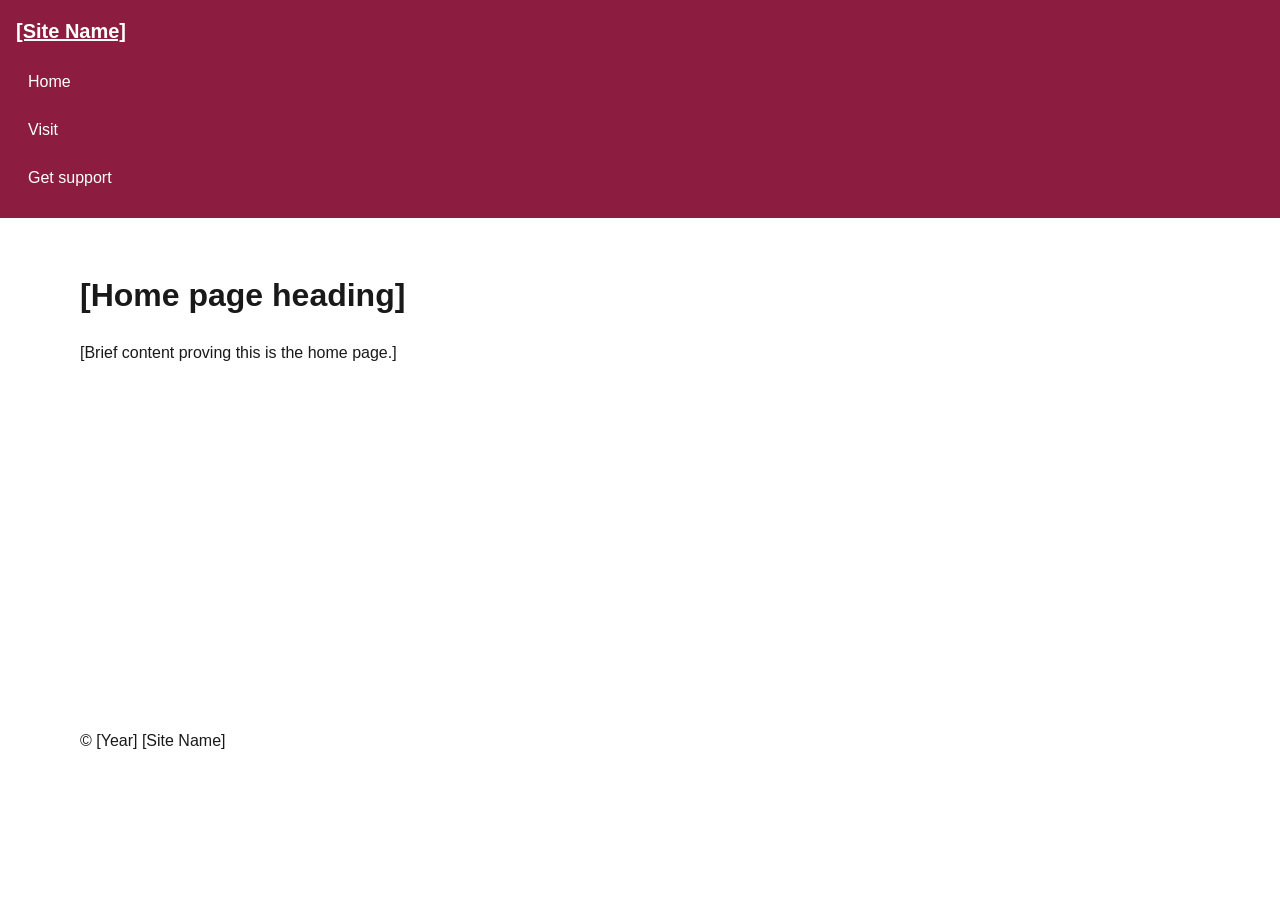
==== index.html @ 4530fa88 "intial commit" ====
<!doctype html>
<html lang="en">
  <head>
    <meta charset="utf-8" />
    <meta name="viewport" content="width=device-width,initial-scale=1" />
    <title>Home | [Site Name]</title>
    <link rel="stylesheet" href="styles.css" />
    <script src="navigation.js" defer></script>
  </head>
  <body>
    <a class="skip-link" href="#main">Skip to main content</a>
    <header class="site-header">
      <a class="brand" href="index.html">[Site Name]</a>
      <nav aria-label="Primary navigation">
        <button
          class="menu-button"
          type="button"
          aria-controls="primary-nav"
          aria-expanded="false"
          hidden
        >
          Menu
        </button>
        <ul class="nav-list" id="primary-nav">
          <li><a href="index.html" aria-current="page">Home</a></li>
          <li><a href="visit.html">Visit</a></li>
          <li><a href="support.html">Get support</a></li>
          <!-- TODO: add 2-4 purposeful destinations. -->
        </ul>
      </nav>
    </header>
    <main id="main">
      <h1>[Home page heading]</h1>
      <p>[Brief content proving this is the home page.]</p>
    </main>
    <footer><p>&copy; [Year] [Site Name]</p></footer>
  </body>
</html>
---- styles.css ----
:root {
  --brand: #8c1d40;
  --accent: #ffc627;
  --ink: #191919;
  --paper: #fff;
  --surface: #f1f1f1;
  --max: 70rem;
  --space: 1rem;
}
* {
  box-sizing: border-box;
}
body {
  margin: 0;
  color: var(--ink);
  background: var(--paper);
  font:
    1rem/1.5 Arial,
    sans-serif;
}
.skip-link {
  position: absolute;
  left: 0.5rem;
  top: -6rem;
  z-index: 20;
  background: var(--paper);
  color: var(--ink);
  padding: 0.75rem;
}
.skip-link:focus {
  top: 0.5rem;
}
.site-header {
  background: var(--brand);
  color: var(--paper);
  padding: var(--space);
}
.brand {
  color: inherit;
  font-size: 1.25rem;
  font-weight: 700;
}
.menu-button {
  /* TODO: native button appearance, focus, and comfortable target. */
}
.nav-list {
  list-style: none;
  margin: 0.75rem 0 0;
  padding: 0; /* TODO: narrow layout. */
}
.nav-list a {
  display: block;
  color: var(--paper);
  padding: 0.75rem;
  text-decoration: none;
}
/* TODO: hover, focus-visible, active, and aria-current styles. */
/* TODO: hide only the enhanced, collapsed narrow list. */
main,
footer {
  width: min(100% - 2rem, var(--max));
  margin-inline: auto;
}
main {
  min-height: 55vh;
  padding-block: 2rem;
}
/* TODO: add the relative-unit breakpoint justified in navigation-plan.html. */
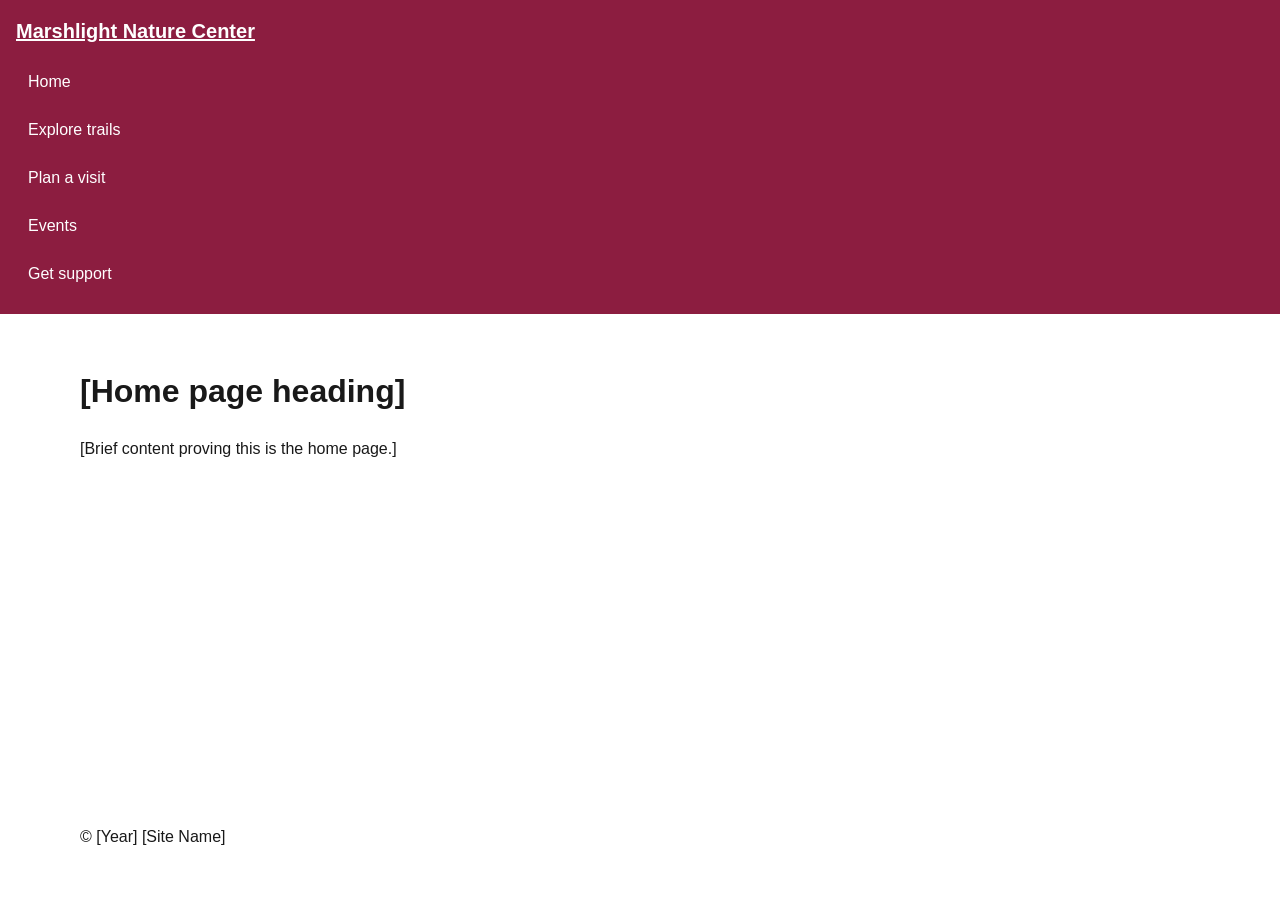
==== commit bf26c2f5: "Complete responsive site header and primary navigation" ====
--- a/index.html
+++ b/index.html
@@ -10,7 +10,7 @@
   <body>
     <a class="skip-link" href="#main">Skip to main content</a>
     <header class="site-header">
-      <a class="brand" href="index.html">[Site Name]</a>
+      <a class="brand" href="index.html">Marshlight Nature Center</a>
       <nav aria-label="Primary navigation">
         <button
           class="menu-button"
@@ -23,9 +23,10 @@
         </button>
         <ul class="nav-list" id="primary-nav">
           <li><a href="index.html" aria-current="page">Home</a></li>
-          <li><a href="visit.html">Visit</a></li>
+          <li><a href="index.html#trails">Explore trails</a></li>
+          <li><a href="visit.html">Plan a visit</a></li>
+          <li><a href="visit.html#events">Events</a></li>
           <li><a href="support.html">Get support</a></li>
-          <!-- TODO: add 2-4 purposeful destinations. -->
         </ul>
       </nav>
     </header>
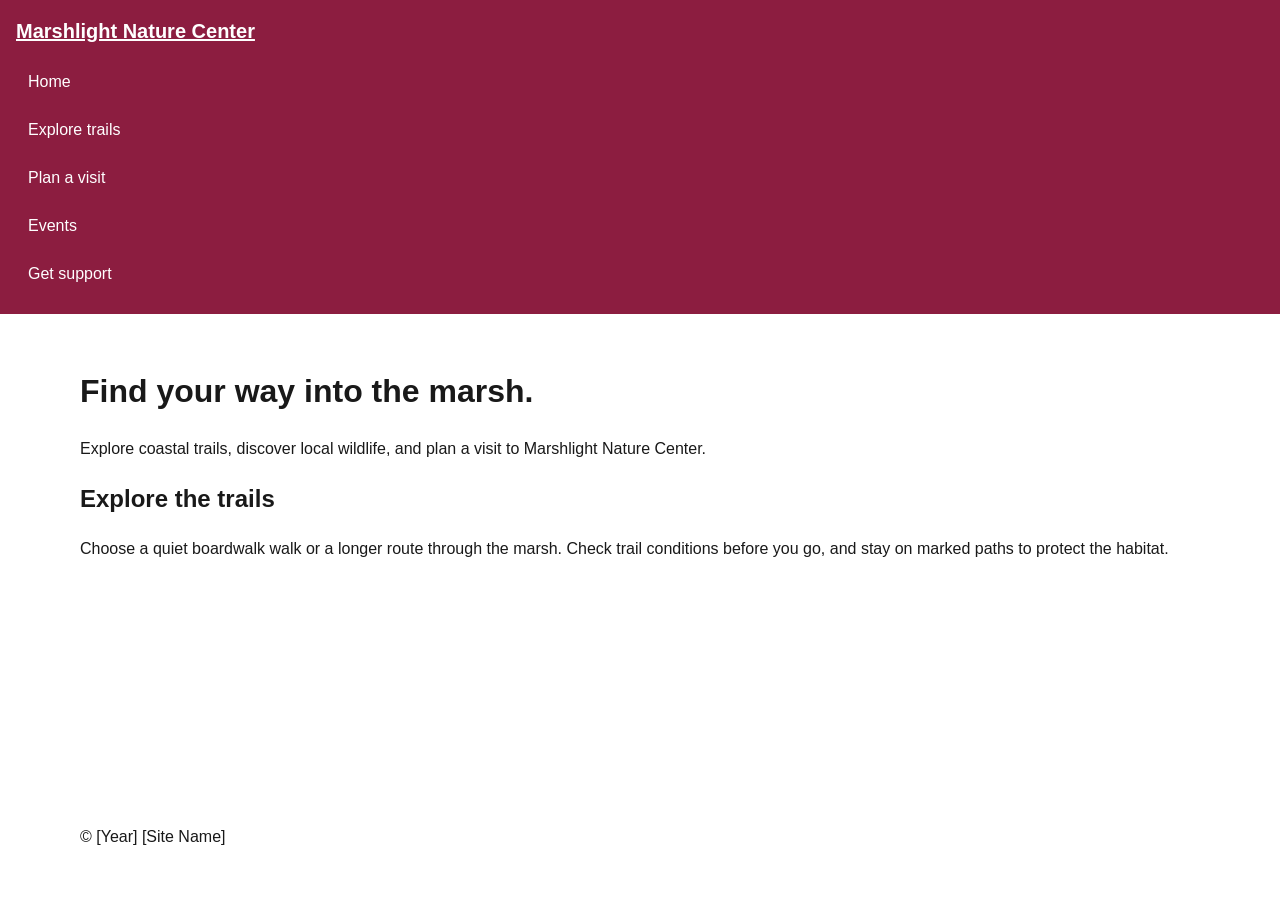
==== commit ee03ccfd: "Add content to home, visit, and support pages" ====
--- a/index.html
+++ b/index.html
@@ -3,7 +3,7 @@
   <head>
     <meta charset="utf-8" />
     <meta name="viewport" content="width=device-width,initial-scale=1" />
-    <title>Home | [Site Name]</title>
+    <title>Home | Marshlight Nature Center</title>
     <link rel="stylesheet" href="styles.css" />
     <script src="navigation.js" defer></script>
   </head>
@@ -31,8 +31,20 @@
       </nav>
     </header>
     <main id="main">
-      <h1>[Home page heading]</h1>
-      <p>[Brief content proving this is the home page.]</p>
+      <h1>Find your way into the marsh.</h1>
+      <p>
+        Explore coastal trails, discover local wildlife, and plan a visit to
+        Marshlight Nature Center.
+      </p>
+
+      <section id="trails" aria-labelledby="trails-heading">
+        <h2 id="trails-heading">Explore the trails</h2>
+        <p>
+          Choose a quiet boardwalk walk or a longer route through the marsh.
+          Check trail conditions before you go, and stay on marked paths to
+          protect the habitat.
+        </p>
+      </section>
     </main>
     <footer><p>&copy; [Year] [Site Name]</p></footer>
   </body>
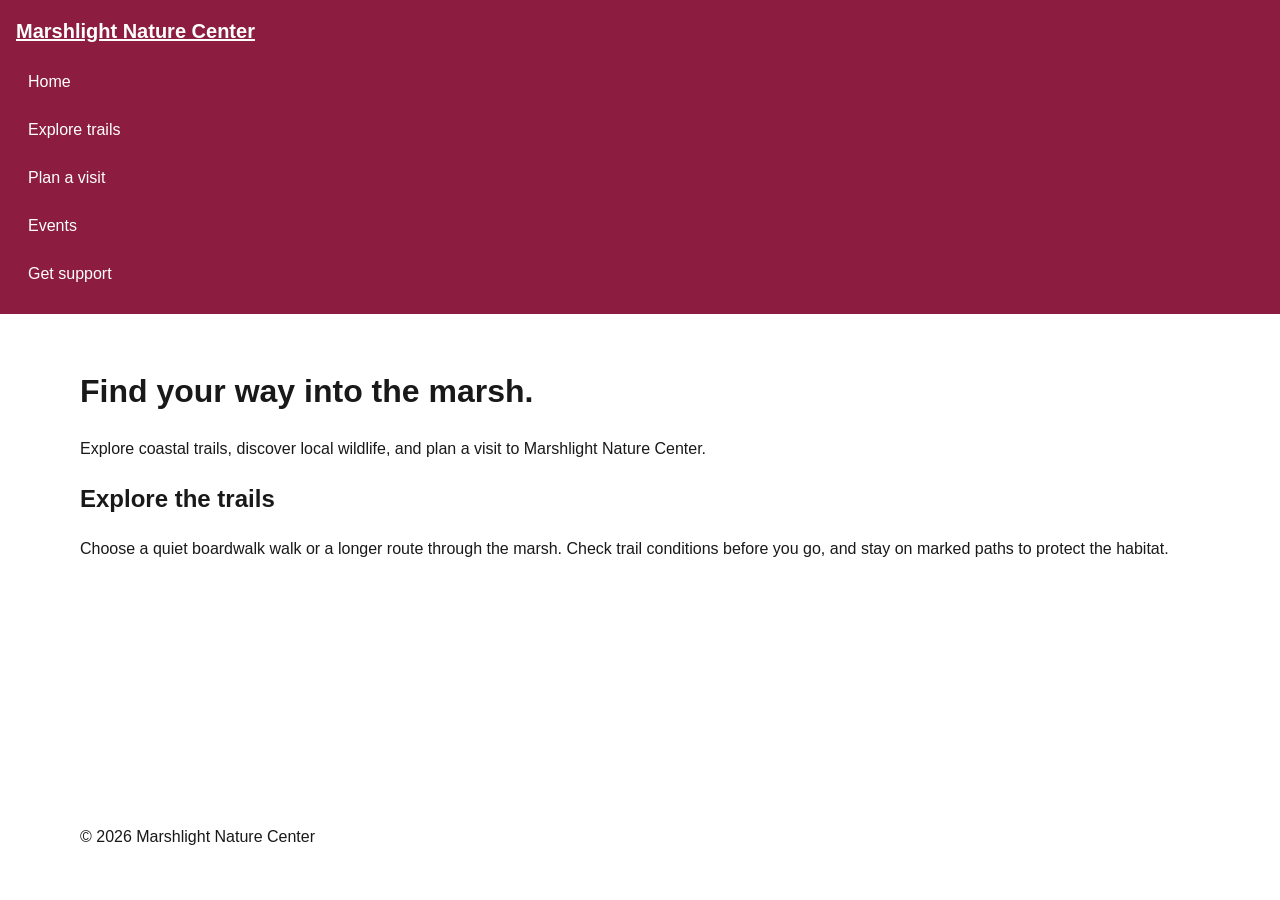
==== commit a0f0ba90: "Add consistent branded footers to site pages" ====
--- a/index.html
+++ b/index.html
@@ -46,6 +46,6 @@
         </p>
       </section>
     </main>
-    <footer><p>&copy; [Year] [Site Name]</p></footer>
+    <footer><p>&copy; 2026 Marshlight Nature Center</p></footer>
   </body>
 </html>
